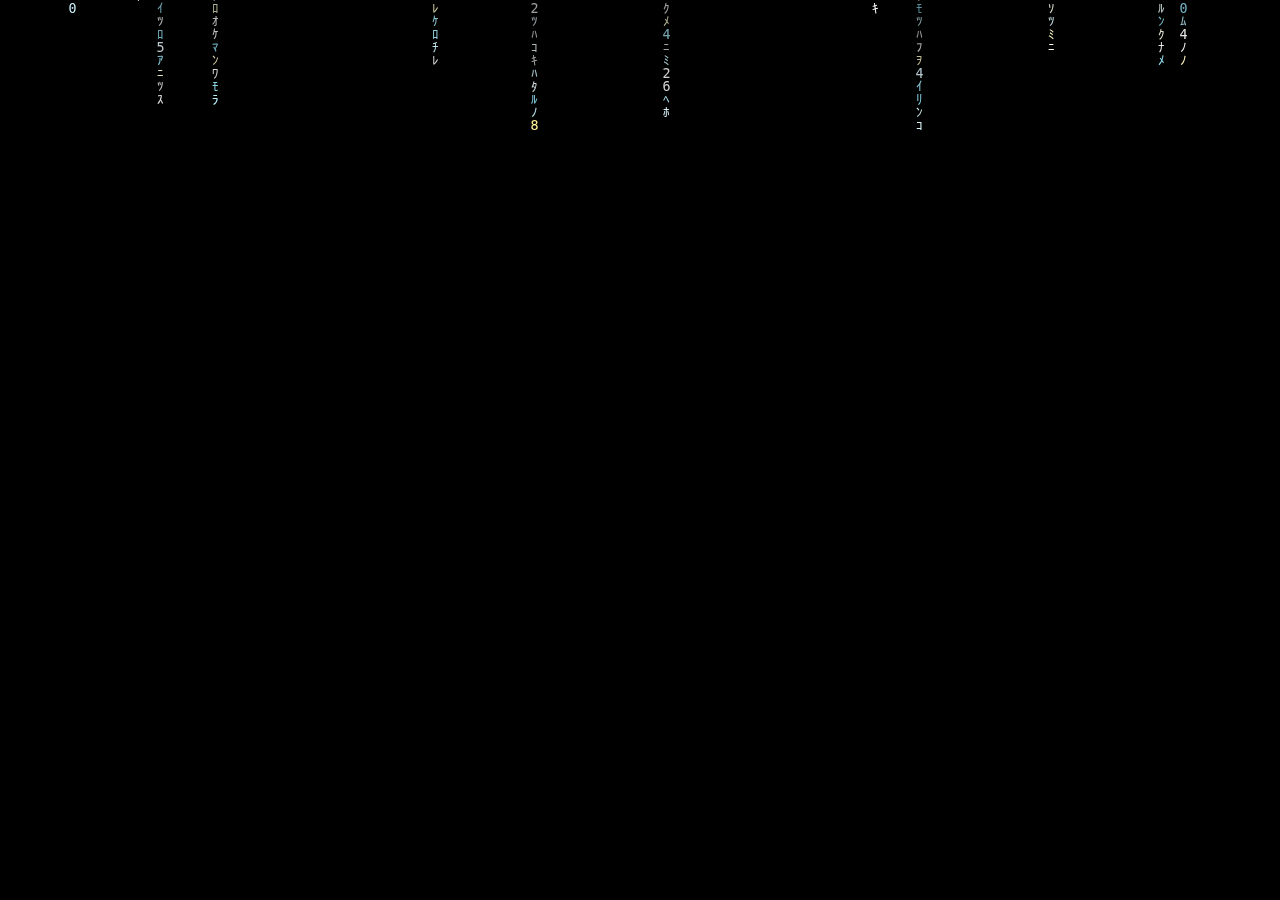
==== matrix/index.html @ 99fa5af3 "initial" ====
<!DOCTYPE html>
<html lang="en">
<head>
  <meta charset="UTF-8">
  <title>hypa.space</title>
  <link rel="stylesheet" href="./style.css">
</head>
<body>
  <canvas id="myCanvas"></canvas>
  <script src="./script.js"></script>
</body>
</html>
---- matrix/style.css ----
/* Reset default margin and padding */
html, body {
  margin: 0;
  padding: 0;
  height: 100%; /* Ensure the body takes up the full height of the viewport */
  overflow: hidden; /* Optionally, to prevent any scrollbars */
  background: black;
}

/* Ensure canvas fills the entire viewport */
canvas {
  display: block; /* Remove any default inline styles */
  width: 100%;
  height: 100%;
}
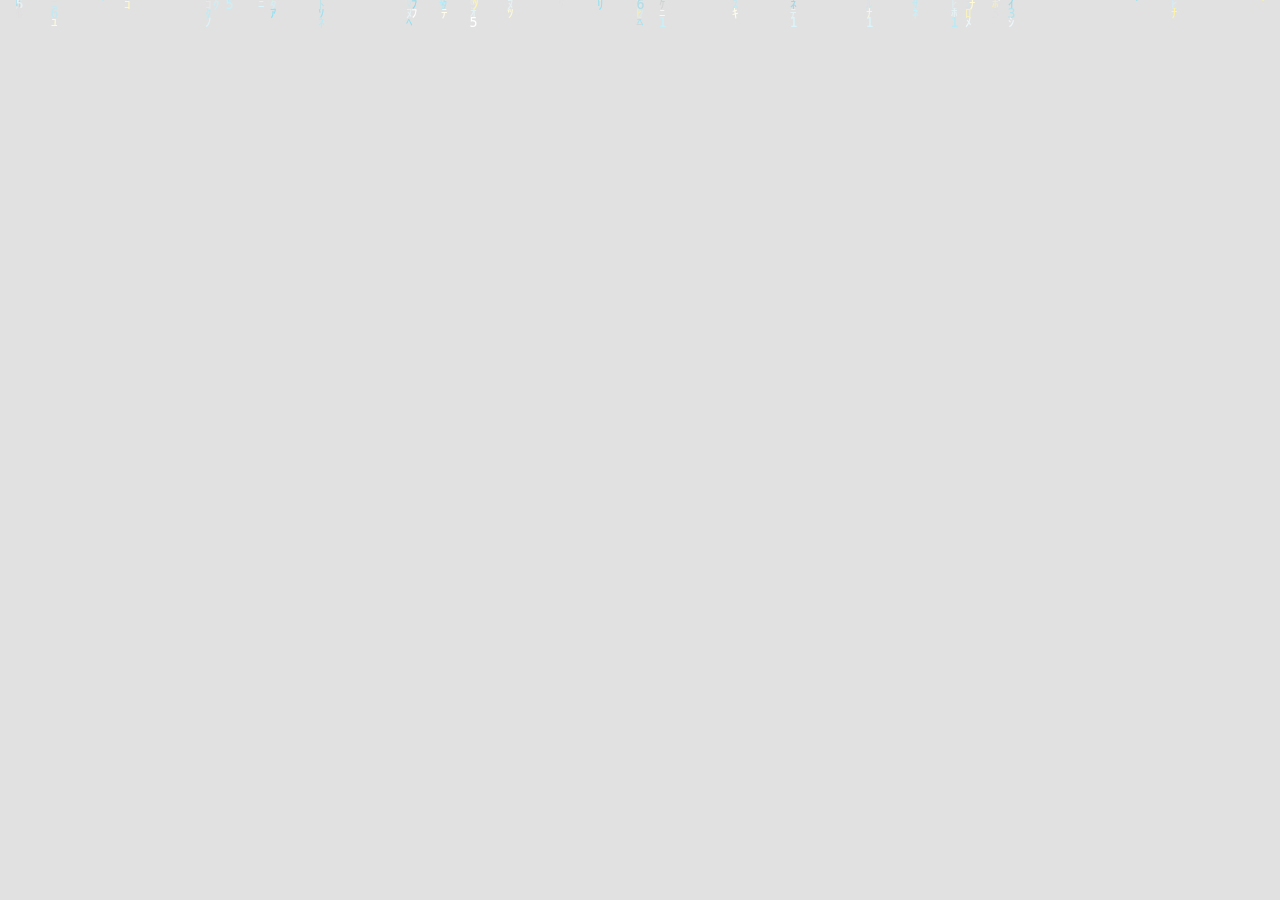
==== commit 8d288f07: "title" ====
--- a/matrix/index.html
+++ b/matrix/index.html
@@ -2,7 +2,7 @@
 <html lang="en">
 <head>
   <meta charset="UTF-8">
-  <title>hypa.space</title>
+  <title>RAAKO</title>
   <link rel="stylesheet" href="./style.css">
 </head>
 <body>
--- a/matrix/style.css
+++ b/matrix/style.css
@@ -4,7 +4,7 @@
   padding: 0;
   height: 100%; /* Ensure the body takes up the full height of the viewport */
   overflow: hidden; /* Optionally, to prevent any scrollbars */
-  background: black;
+  background: white;
 }
 
 /* Ensure canvas fills the entire viewport */
